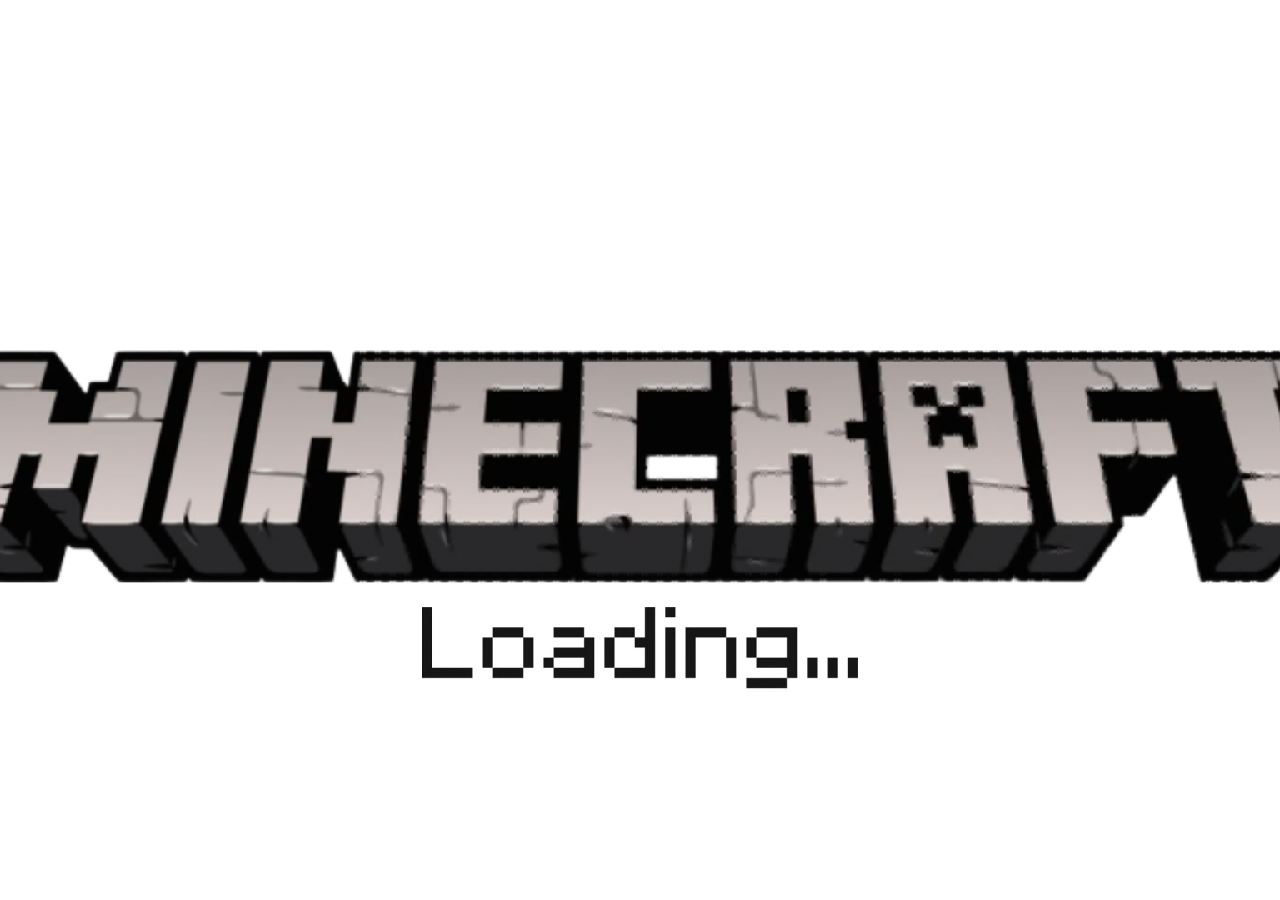
==== mc/1.12.2-wasm/index.html @ 8a4417a7 "source repo import" ====
<!DOCTYPE html>
<html style="width:100%;height:100%;background-color:black;">
	<head>
		<meta charset="UTF-8" />
		<meta name="viewport" content="width=device-width, initial-scale=1.0, minimum-scale=1.0, maximum-scale=1.0" />
		<meta name="description" content="Play minecraft 1.12.2 in your browser" />
		<meta name="keywords" content="eaglercraft, eaglercraftx, minecraft, 1.12, 1.12.2" />
		<title>Minecraft 1.12.2 WASM-GC</title>
		<meta property="og:locale" content="en-US" />
		<meta property="og:type" content="website" />
		<meta property="og:title" content="EaglercraftX 1.12.2 WASM-GC" />
		<meta property="og:description" content="Play minecraft 1.12.2 in your browser" />
		<meta property="og:image" content="favicon.png" />
		<link rel="icon" type="image/png" href="../../assets/images/logo.png" />
		<script type="text/javascript" src="bootstrap.js"></script>
		<script type="text/javascript">
			"use strict";
			window.addEventListener("load", function() {
				if(window.location.href.indexOf("file:") === 0) {
					alert("HTTP please, do not open this file locally, run a local HTTP server and load it via HTTP");
				}else {
					function applyLauncherSkin() {
						var raw = null;
						try { raw = window.localStorage.getItem("launcher.customSkin"); } catch(e) { return; }
						if(!raw) return;
						var skin = null;
						try { skin = JSON.parse(raw); } catch(e) { return; }
						if(!skin || !skin.data) return;
						var model = (skin.model === "slim") ? "slim" : "default";
						var skinData = skin.data || skin.raw;
						function mergeProfile(existing) {
							var profile = {};
							try { profile = existing ? JSON.parse(existing) : {}; } catch(e) { profile = {}; }
							if(typeof profile !== "object" || profile === null) profile = {};
							if(typeof profile.customSkin === "object" && profile.customSkin !== null) {
								profile.customSkin.data = skinData;
								profile.customSkin.model = model;
							} else {
								profile.customSkin = { data: skinData, model: model };
							}
							profile.customSkinModel = model;
							profile.presetSkin = "CUSTOM";
							return JSON.stringify(profile);
						}
						function writeKey(key) {
							try {
								var existing = window.localStorage.getItem(key);
								window.localStorage.setItem(key, mergeProfile(existing));
							} catch(e) {}
						}
						var namespaces = ["_eaglercraft_1.12", "_eaglercraftX", "_eaglercraft_1.8"];
						for(var i = 0; i < namespaces.length; i++) {
							var ns = namespaces[i];
							writeKey(ns + ".profile");
							writeKey(ns + ":profile");
							writeKey(ns + "/profile");
						}
						writeKey("profile");
					}
					applyLauncherSkin();
					
					// %%%%%%%%% launch options %%%%%%%%%%%%
					
					var relayId = Math.floor(Math.random() * 3);
					window.eaglercraftXOpts = {
						demoMode: false,
						container: "game_frame",
						assetsURI: "assets.epw",
						worldsDB: "worlds",
						servers: [
							/* example: { addr: "ws://localhost:8081/", name: "Local test server" } */
						],
						relays: [
							{ addr: "wss://relay.deev.is/", comment: "lax1dude relay #1", primary: relayId == 0 },
							{ addr: "wss://relay.lax1dude.net/", comment: "lax1dude relay #2", primary: relayId == 1 },
							{ addr: "wss://relay.shhnowisnottheti.me/", comment: "ayunami relay #1", primary: relayId == 2 }
						]
					};
					
					// %%%%%%%%%%%%%%%%%%%%%%%%%%%%%%%%%%%%%
					
					var q = window.location.search;
					if((typeof q === "string") && q[0] === "?" && (typeof window.URLSearchParams !== "undefined")) {
						q = new window.URLSearchParams(q);
						var s = q.get("server");
						if(s) window.eaglercraftXOpts.joinServer = s;
					}
					
					main();
					
				}
			});
		</script>
	<!-- Startup Screen -->
<style>
#startup-screen {
  position: fixed;
  inset: 0;
  background: #000 url("../../assets/images/startup.png") center / cover no-repeat;
  image-rendering: pixelated;
  z-index: 2147483647;
}
</style>
<script>
(function(){
  function removeStartupScreen(){
    var root = document.getElementById('game_frame') || document.body;
    var attempts = 0;
    var start = Date.now();
    function check(){
      var scope = root || document.body;
      var canvas = scope ? scope.querySelector('canvas') : document.querySelector('canvas');
      if((Date.now() - start) > 30000 || attempts > 1800){
        var screen = document.getElementById('startup-screen');
        if(screen && screen.parentNode){
          screen.parentNode.removeChild(screen);
        }
        return;
      }
      attempts++;
      requestAnimationFrame(check);
    }
    check();
  }
  window.addEventListener('load', removeStartupScreen);
})();
</script><!-- Startup Screen Enforcer -->
<script>
(function(){
  var start = Date.now();
  var timeoutMs = 30000;
  function ensure(){
    if (Date.now() - start > timeoutMs) {
      var existing = document.getElementById('startup-screen');
      if (existing && existing.parentNode) existing.parentNode.removeChild(existing);
      return;
    }
    var overlay = document.getElementById('startup-screen');
    if (!overlay) {
      overlay = document.createElement('div');
      overlay.id = 'startup-screen';
      overlay.style.cssText = 'position:fixed;inset:0;background:#000 url("../../assets/images/startup.png") center / cover no-repeat;image-rendering:pixelated;z-index:2147483647;pointer-events:none;';
      (document.body || document.documentElement).appendChild(overlay);
    }
    requestAnimationFrame(ensure);
  }
  ensure();
})();
</script></head>
	<body style="margin:0px;width:100%;height:100%;overflow:hidden;background-color:black;" id="game_frame">
<div id="startup-screen"></div></body>
</html>
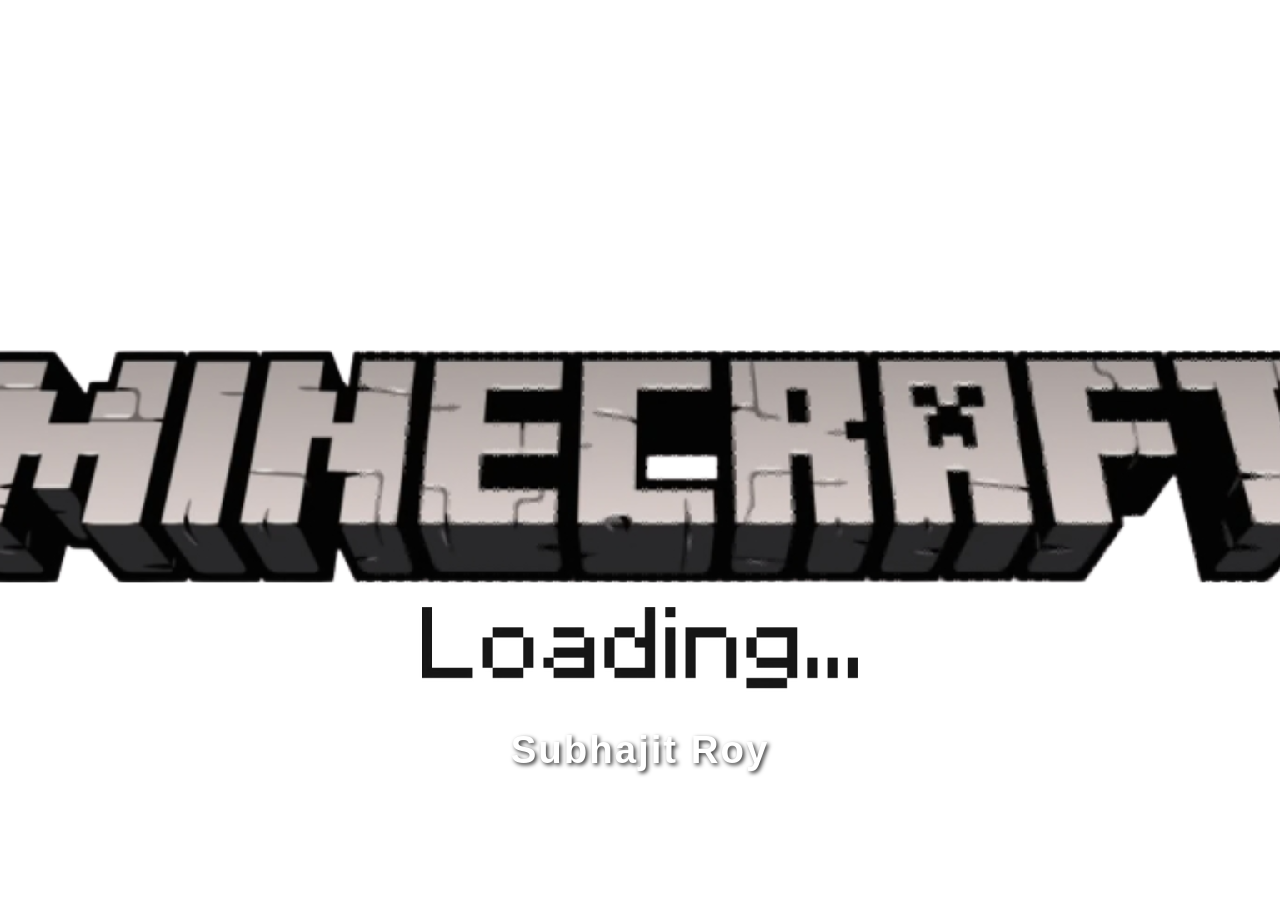
==== commit 7819f4fb: "Add Subhajit Roy name to loading screen for Minecraft 1.12.2 WASM-GC" ====
--- a/mc/1.12.2-wasm/index.html
+++ b/mc/1.12.2-wasm/index.html
@@ -99,6 +99,20 @@
   background: #000 url("../../assets/images/startup.png") center / cover no-repeat;
   image-rendering: pixelated;
   z-index: 2147483647;
+  display: flex;
+  flex-direction: column;
+  align-items: center;
+  justify-content: flex-end;
+  padding-bottom: 10%;
+}
+
+#startup-screen-text {
+  color: white;
+  font-size: 3vw;
+  font-weight: bold;
+  text-shadow: 2px 2px 4px rgba(0, 0, 0, 0.8);
+  font-family: Arial, sans-serif;
+  letter-spacing: 2px;
 }
 </style>
 <script>
@@ -139,7 +153,12 @@
     if (!overlay) {
       overlay = document.createElement('div');
       overlay.id = 'startup-screen';
-      overlay.style.cssText = 'position:fixed;inset:0;background:#000 url("../../assets/images/startup.png") center / cover no-repeat;image-rendering:pixelated;z-index:2147483647;pointer-events:none;';
+      overlay.style.cssText = 'position:fixed;inset:0;background:#000 url("../../assets/images/startup.png") center / cover no-repeat;image-rendering:pixelated;z-index:2147483647;display:flex;flex-direction:column;align-items:center;justify-content:flex-end;padding-bottom:10%;pointer-events:none;';
+      var textElement = document.createElement('div');
+      textElement.id = 'startup-screen-text';
+      textElement.textContent = 'Subhajit Roy';
+      textElement.style.cssText = 'color:white;font-size:3vw;font-weight:bold;text-shadow:2px 2px 4px rgba(0,0,0,0.8);font-family:Arial,sans-serif;letter-spacing:2px;';
+      overlay.appendChild(textElement);
       (document.body || document.documentElement).appendChild(overlay);
     }
     requestAnimationFrame(ensure);
@@ -148,6 +167,5 @@
 })();
 </script></head>
 	<body style="margin:0px;width:100%;height:100%;overflow:hidden;background-color:black;" id="game_frame">
-<div id="startup-screen"></div></body>
+<div id="startup-screen"><div id="startup-screen-text">Subhajit Roy</div></div></body>
 </html>
-
